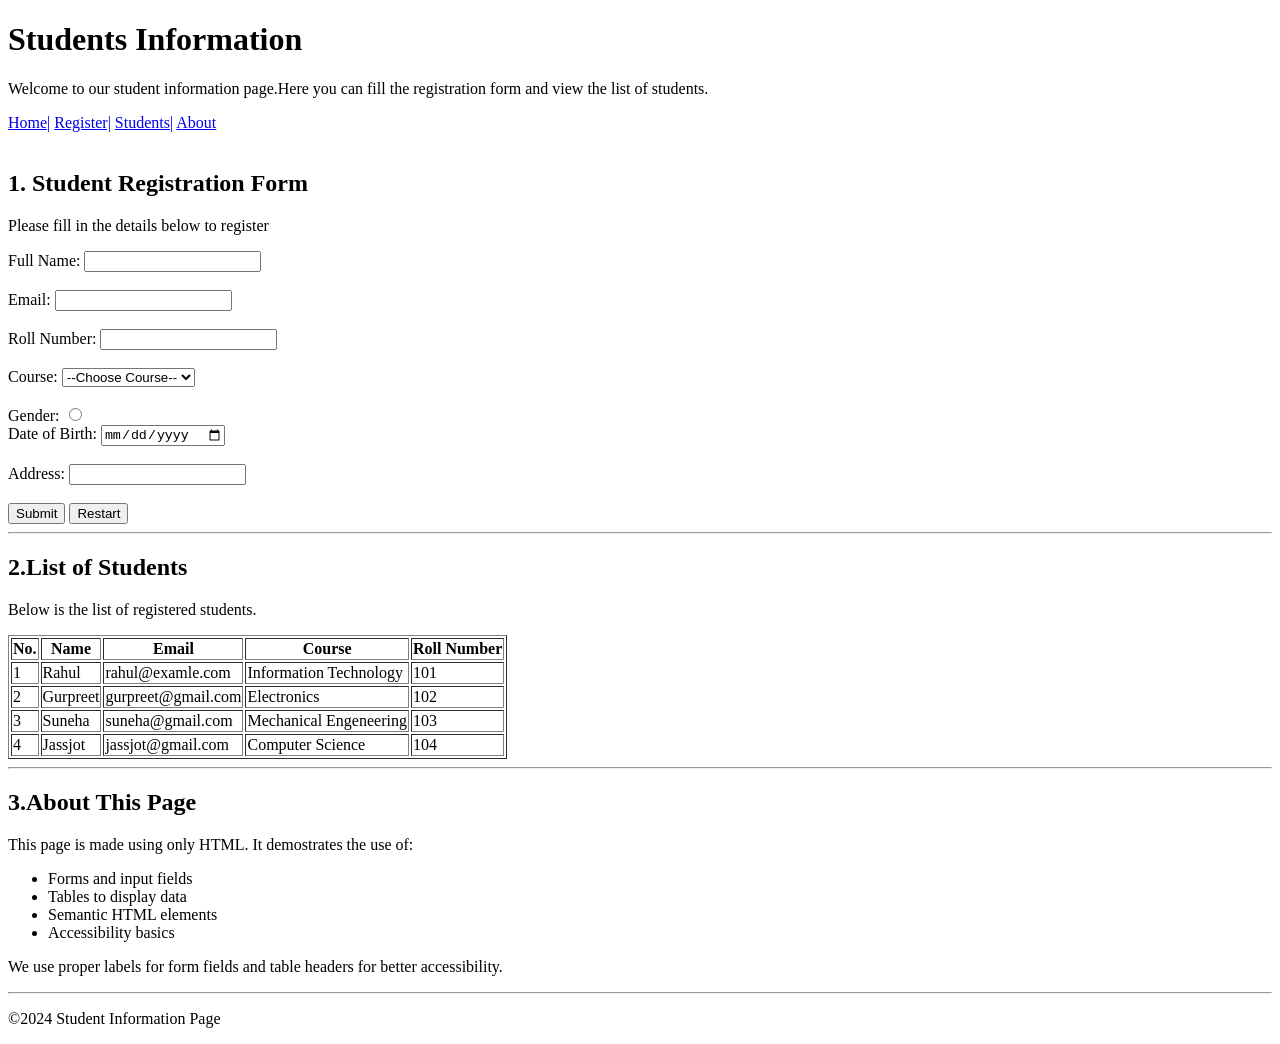
==== html/task 1.html/index.html @ 6182bb03 "love" ====
<!DOCTYPE html>
<html lang="en">
<head>
    <meta charset="UTF-8">
    <meta name="viewport" content="width=device-width, initial-scale=1.0">
    <title>Document</title>
</head>
<body>
    <h1>Students Information</h1>
    <P>Welcome to our student information page.Here you can fill the registration form and view the list of students.</P>
    <nav>
    </nav>
    <a href="HOME">Home|</a>
    <a href="Register">Register|</a>
    <a href="Students">Students|</a>
    <a href="About">About</a>
    </nav>
    <br><br>
    <h2>1. Student Registration Form</h2>
    <p>Please fill in the details below to register</p>
    <label for="Full Name">Full Name:</label>
    <input type="text"id="Full Name"="Full Name">
    <br><br>
    <label for="Email">Email:</label>
    <input type="text"id="Email"="Email">
    <br><br>
    <label for="Roll Number">Roll Number:</label>
    <input type="number"id="Roll Number"="Roll Number">
    <br><br>
    <label for="Course">Course:</label>
    <select id="course">
        <option disable selected>--Choose Course--</option>
        <option value="btech it">Btech IT</option>
        <option value="btech cse">Btech CSE</option>
        <option value="AI/ML">AI/ML</option>
    </select>
    <br><br>
    <label for="Gender">Gender:</label>
    <input type="radio"name="female"value="Female"Female
    <input type="radio"name="male"value="male"male
    <br><br>
<label for="Date of birth">Date of Birth:</label>
<input type="date"id="date of birth"name="date of birth">
<br><br>
<label for="Address">Address:</label>
    <input type="text"id="address"="Address>
    <br><br>
   <button>Submit</button>
   <button>Restart</button> 
   <hr>
   <h2>2.List of Students</h2>
   <p>Below is the list of registered students.</p>
   <table border="1">
    <tr>
        <th>No.</th>
        <th>Name</th>
        <th>Email</th>
        <th>Course</th>
        <th>Roll Number</th>
    </tr>
    <tr>
        <td>1</td>
        <td>Rahul</td>
        <td>rahul@examle.com</td>
        <td>Information Technology</td>
        <td>101</td>
    </tr>
    <tr>
        <td>2</td>
        <td>Gurpreet</td>
        <td>gurpreet@gmail.com</td>
        <td>Electronics</td>
        <td>102</td>
    </tr>
    <tr>
        <td>3</td>
        <td>Suneha</td>
        <td>suneha@gmail.com</td>
        <td>Mechanical Engeneering</td>
        <td>103</td>
    </tr>
    <tr>
        <td>4</td>
        <td>Jassjot</td>
        <td>jassjot@gmail.com</td>
        <td>Computer Science</td>
        <td>104</td>
    </tr>
   </table>
   <hr>
   <h2>3.About This Page</h2>
   <p>This page is made using only HTML. It demostrates the use of:</p>
    <ul>
        <li>Forms and input fields</li>
         <li>Tables to display data</li>
          <li>Semantic HTML elements</li>
           <li>Accessibility basics</li>
    </ul>
    <p>We use proper labels for form fields and table headers for better accessibility.</p>
    <hr>
    <p>&copy;2024 Student Information Page</p>
</body>
</html>
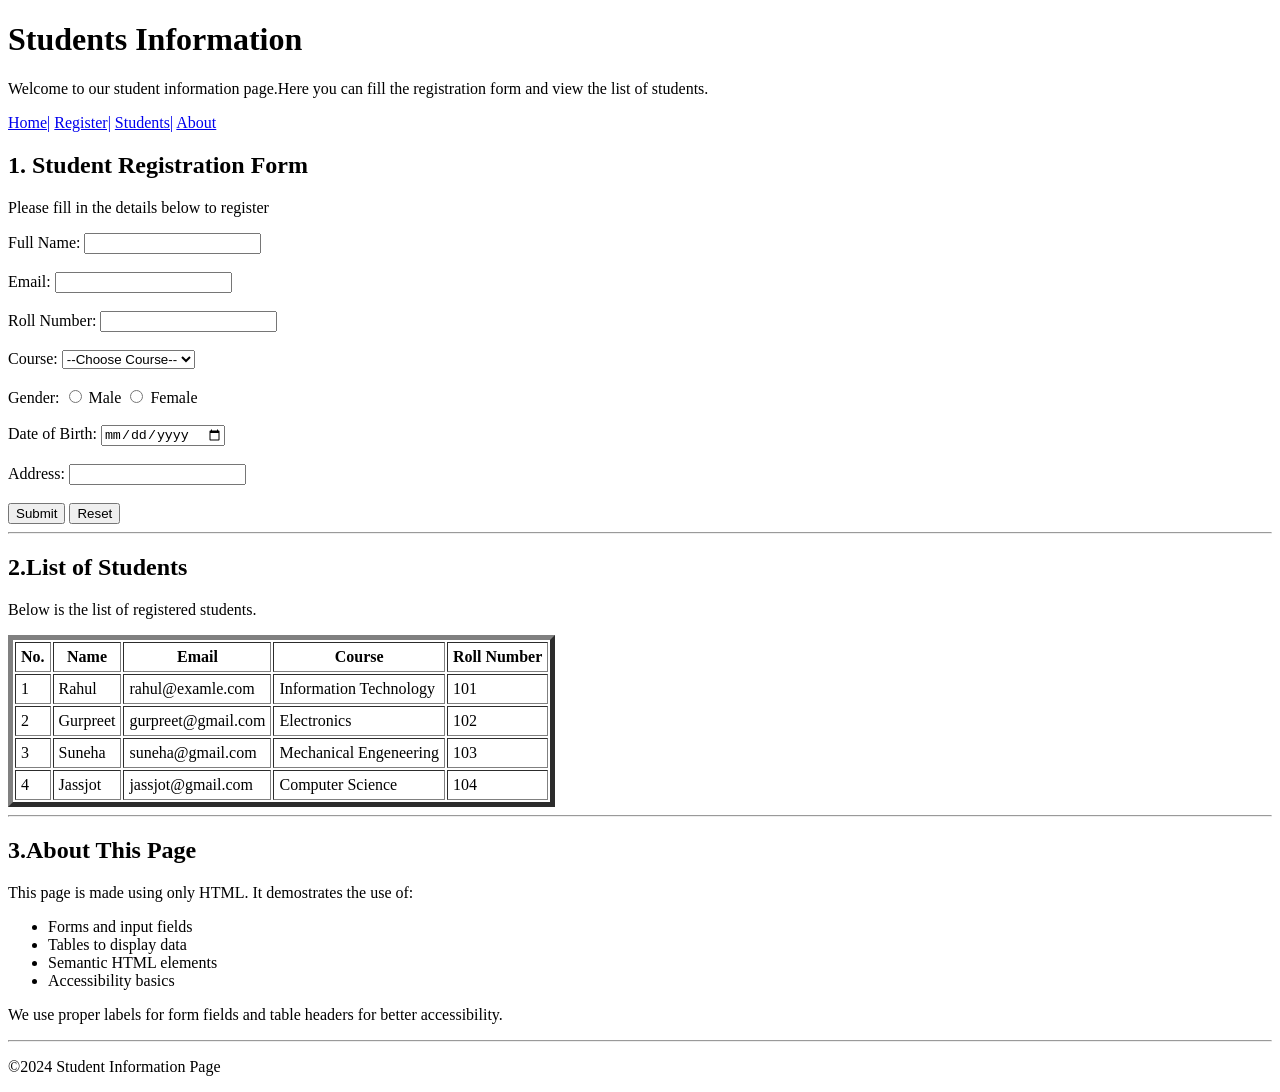
==== commit f6a94e8d: "my new code" ====
--- a/html/task 1.html/index.html
+++ b/html/task 1.html/index.html
@@ -6,26 +6,25 @@
     <title>Document</title>
 </head>
 <body>
+    <form action="#" method="get">
     <h1>Students Information</h1>
     <P>Welcome to our student information page.Here you can fill the registration form and view the list of students.</P>
-    <nav>
-    </nav>
-    <a href="HOME">Home|</a>
-    <a href="Register">Register|</a>
-    <a href="Students">Students|</a>
-    <a href="About">About</a>
-    </nav>
-    <br><br>
+     <div>
+    <a href="#">Home|</a>
+    <a href="#">Register|</a>
+    <a href="#">Students|</a>
+    <a href="#">About</a>
+        </div>
     <h2>1. Student Registration Form</h2>
     <p>Please fill in the details below to register</p>
     <label for="Full Name">Full Name:</label>
-    <input type="text"id="Full Name"="Full Name">
+    <input type="text"id ="Full Name"name="Full Name">
     <br><br>
     <label for="Email">Email:</label>
-    <input type="text"id="Email"="Email">
+    <input type="text"id="Email"name="Email">
     <br><br>
     <label for="Roll Number">Roll Number:</label>
-    <input type="number"id="Roll Number"="Roll Number">
+    <input type="number"id="Roll Number"name="Roll Number">
     <br><br>
     <label for="Course">Course:</label>
     <select id="course">
@@ -35,22 +34,28 @@
         <option value="AI/ML">AI/ML</option>
     </select>
     <br><br>
-    <label for="Gender">Gender:</label>
-    <input type="radio"name="female"value="Female"Female
-    <input type="radio"name="male"value="male"male
+    <label for="gender">Gender:</label>
+    <input type="radio" name="gender" value="Male">
+    Male
+</label>
+
+<label>
+    <input type="radio" name="gender" value="Female">
+    Female
+</label>
     <br><br>
 <label for="Date of birth">Date of Birth:</label>
 <input type="date"id="date of birth"name="date of birth">
 <br><br>
 <label for="Address">Address:</label>
-    <input type="text"id="address"="Address>
+    <input type="text"id="address"name="Address">
     <br><br>
-   <button>Submit</button>
-   <button>Restart</button> 
+   <button type="Submit">Submit</button>
+   <button type="Reset">Reset</button> 
    <hr>
    <h2>2.List of Students</h2>
    <p>Below is the list of registered students.</p>
-   <table border="1">
+   <table border="5" cellpadding="5">
     <tr>
         <th>No.</th>
         <th>Name</th>
@@ -98,6 +103,7 @@
     </ul>
     <p>We use proper labels for form fields and table headers for better accessibility.</p>
     <hr>
-    <p>&copy;2024 Student Information Page</p>
+    <p>&copy2024 Student Information Page</p>
+    </form>
 </body>
 </html>
